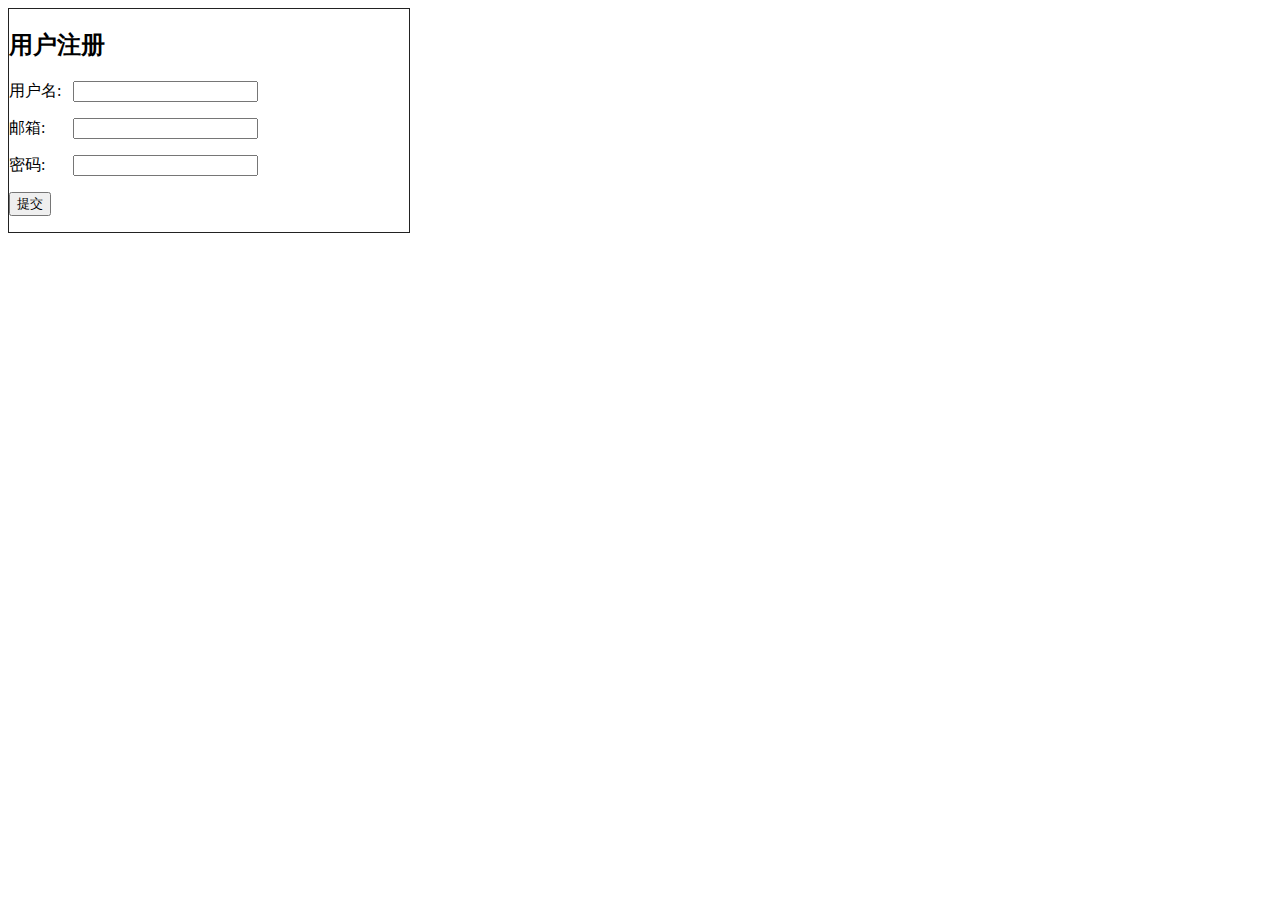
==== index.html @ 1daf9188 "first step" ====
<!DOCTYPE html>
<html lang="en">
<head>
	<meta charset="UTF-8">
	<title>Document</title>
</head>
<body>
	
</body>
	<script>
		window.onload=function(){
			window.location.href="tpl/reg.html"
		}
	</script>
</html>
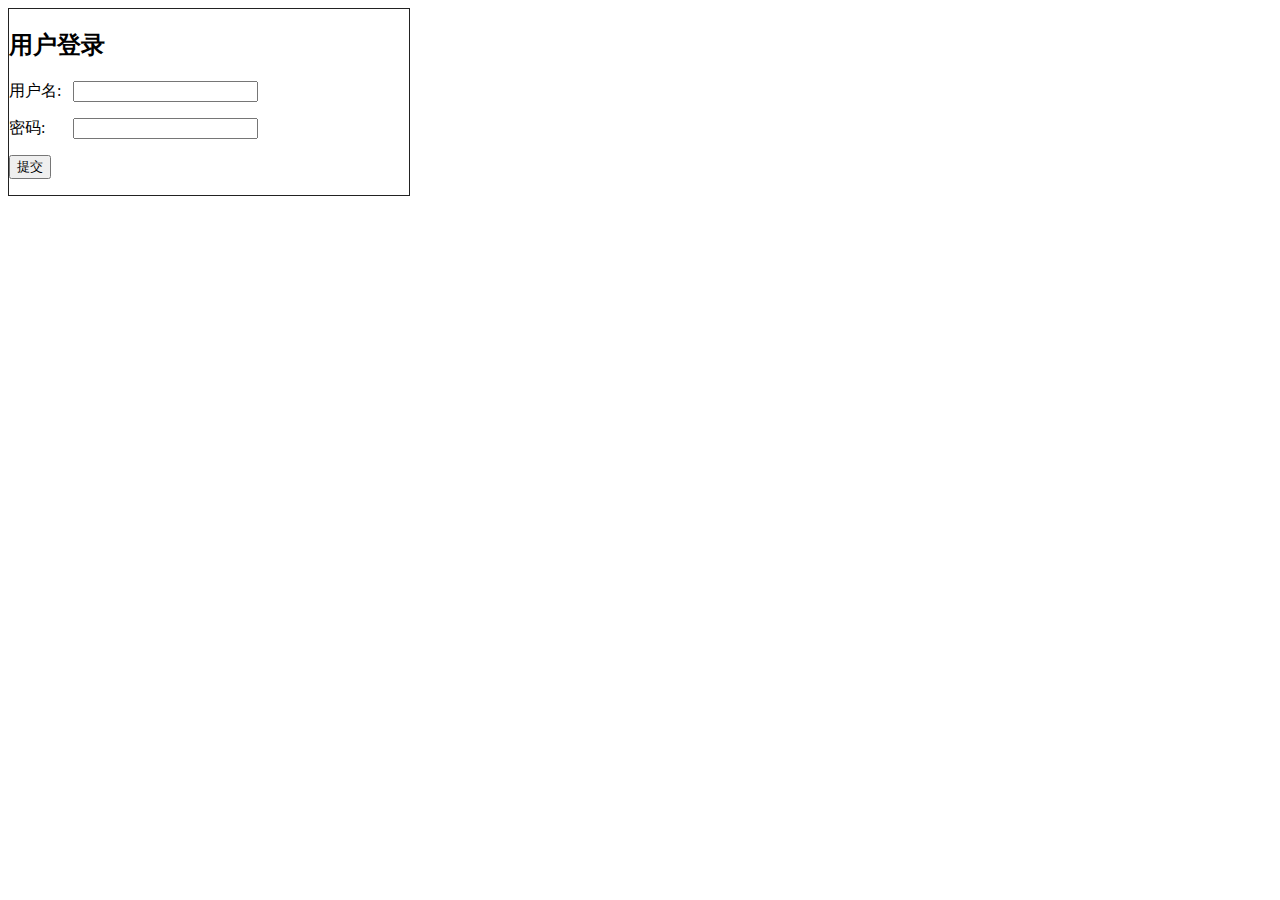
==== commit 3b6e66a3: "登录" ====
--- a/index.html
+++ b/index.html
@@ -9,7 +9,7 @@
 </body>
 	<script>
 		window.onload=function(){
-			window.location.href="tpl/reg.html"
+			window.location.href="tpl/login.html"
 		}
 	</script>
 </html>